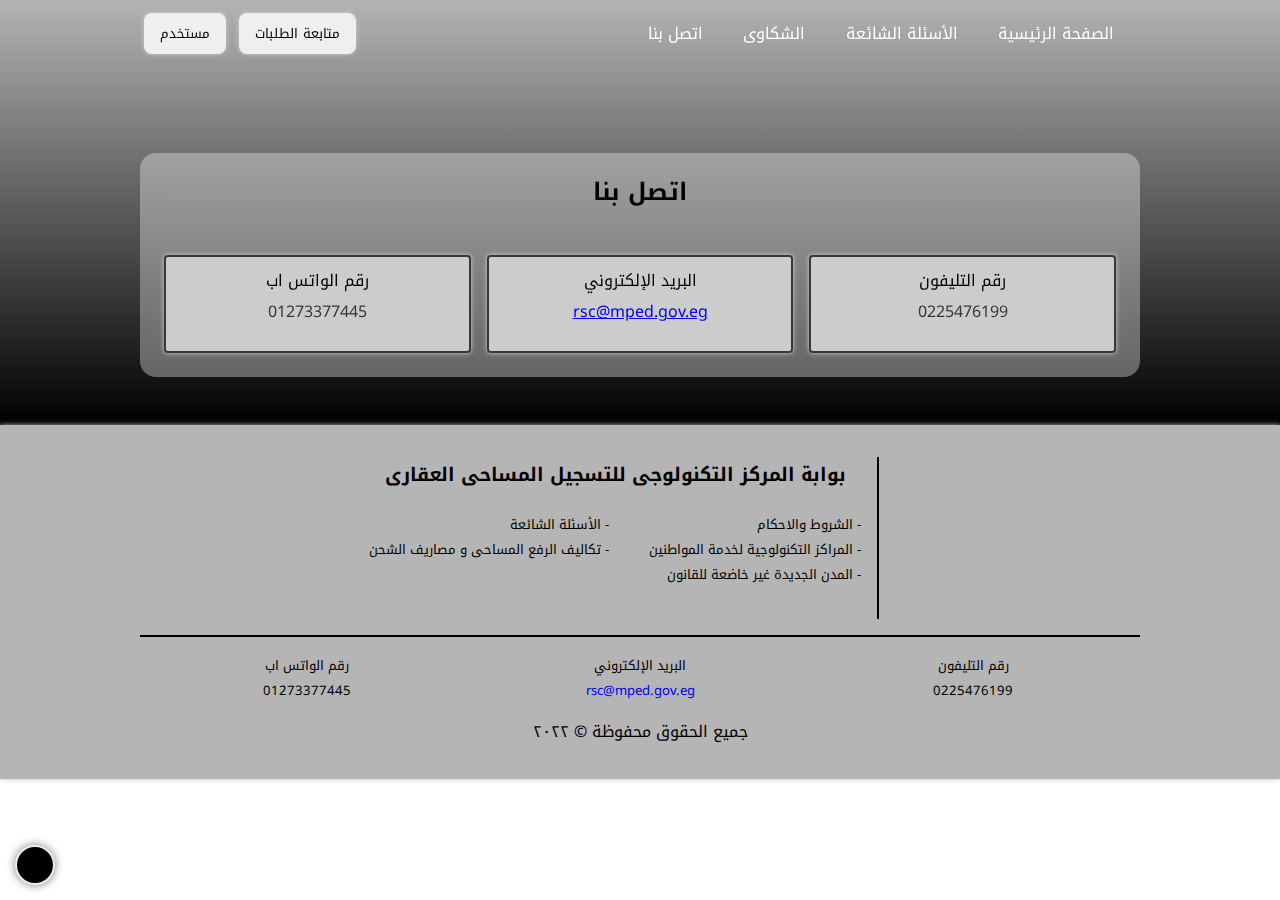
==== src/contactUs.html @ 4a2f579e "Enhancement V1,2" ====
<!DOCTYPE html>
<html lang="en">

<head>
    <meta charset="UTF-8">
    <meta name="viewport" content="width=device-width, initial-scale=1.0">
    <title>اتصل بنا</title>

    <link rel="preconnect" href="https://fonts.googleapis.com">
    <link rel="preconnect" href="https://fonts.gstatic.com" crossorigin>
    <link href="https://fonts.googleapis.com/css2?family=Noto+Kufi+Arabic:wght@100..900&display=swap" rel="stylesheet">

    <!-- start font awesome -->
    <link rel="stylesheet" href="../css/all.min.css">
    <!-- end font awesome -->

    <!-- <link rel="stylesheet" href="../css/main.css"> -->


    <style>
        .arrow-up {
            width: 40px;
            height: 40px;
            background-color: black;
            color: #fff;
            border-radius: 50%;
            position: fixed;
            bottom: 15px;
            left: 15px;
            z-index: 99999;
            border: 2px solid #ececec;
            transition: 0.3s;
            box-shadow: 0 0 10px 0 gray;
        }

        .arrow-up:hover {
            transform: scale(1.1);
        }

        .arrow-up .fa-arrow-up {
            position: relative;
        }

        .arrow-up:hover .fa-arrow-up {
            top: 5px;
            animation-name: up;
            animation-duration: 0.7s;
            animation-iteration-count: infinite;
        }

        @keyframes up {
            100% {
                top: -5px;
            }
        }


        body {
            margin: 0;
        }

        *,
        *::before,
        *::after {
            box-sizing: border-box;
            scroll-behavior: smooth;
            scroll-padding-top: 6.5625rem;
        }

        h1,
        h2,
        h3,
        h4,
        h5,
        h6,
        p {
            margin-top: 0;
        }

        :root {
            font-family: "Noto Kufi Arabic", sans-serif !important;
            --default-padding: 1.5rem;
            direction: rtl;
            --bg-gray1: #777777;
        }

        /*start custom classes */

        .container {
            margin: auto;
            padding: 0rem calc(var(--default-padding) / 2);
        }

        @media(min-width : 640px) {
            .container {
                max-width: 640px;
            }
        }

        @media(min-width : 768px) {
            .container {
                max-width: 768px;
            }
        }

        @media(min-width : 1024px) {
            .container {
                max-width: 1024px;
            }
        }

        @media(min-width : 1280x) {
            .container {
                max-width: 1280px;
            }
        }

        .w-100 {
            width: 100%;
        }

        .w-fit {
            width: fit-content;
        }

        .text-center {
            text-align: center;
        }

        .no-decoration {
            text-decoration: none;
            color: #000;
        }

        .overflow-hidden {
            overflow: hidden;
        }

        .list-unstyled {
            list-style-type: none;
            margin: 0;
            padding: 0;
        }

        .pointer {
            cursor: pointer;
        }

        .specical-heading {
            font-size: 2.5rem;
            margin-bottom: 1rem;
        }

        .row {
            display: flex;
            flex-wrap: wrap;
            margin: calc(-1*var(--default-padding)) calc(var(--default-padding) / -2) 0rem calc(var(--default-padding) / -2);
            justify-content: center;
        }

        .row>* {
            padding: 0 calc(var(--default-padding) / 2);
            margin-top: var(--default-padding);
        }

        .xy-center {
            display: flex;
            justify-content: center;
            align-items: center;
        }

        /* end custom classes */

        body>div {
            background-color: #cccccc52;
        }

        .page-box>section {
            padding: 1rem 0;
        }

        .main-content {
            padding: 3rem 0;
        }

        .page-box {
            border-radius: 1rem;
            background-color: #fff;
            padding: 1rem;
        }

        /* start nav */

        nav {
            width: 100%;
            padding: 0.5rem 0;
            position: fixed;
            top: 0;
            left: 0;
            z-index: 99999;
            transition: 0.3s;
        }

        nav .logo img {
            width: 85px;
        }

        nav .container,
        nav .container .links {
            width: 100%;
            display: flex;
            align-items: center;
            justify-content: space-between;
        }

        nav .container .box {
            width: 100%;
            height: 0;
            position: absolute;
            background-color: #ffffff7d;
            backdrop-filter: blur(10px);
            top: 100%;
            left: 0;
            z-index: 999999;
            border-radius: 0 0 16px 16px;
            transition: 0.3s;
        }

        nav .container .box>div {
            padding: 1rem var(--default-padding);
        }

        nav .container .logo {
            margin-left: 1rem;
        }

        nav .container .links ul {
            margin: 0 auto 1rem;
        }

        nav .container .links ul li a {
            display: inline-block;
            padding: 0.5rem;
            border-radius: 8px;
            transition: 0.3s;
            border: 2px solid transparent;
        }

        nav .container .links ul li a::after {
            content: '\f0eb';
            font-family: 'Font Awesome 6 Free';
            color: gold;
            margin-right: 0.5rem;
            opacity: 0;
            transition: 0.3s;
        }

        nav .container .links ul li:hover a::after,
        nav .container .links ul li a.active::after {
            opacity: 1;
        }

        nav .container .buttons {
            margin: auto;
        }

        nav .container .buttons button {
            border: none;
            padding: 0.5rem 1rem;
            border-radius: 8px;
            box-shadow: 0 0 5px 0 #ccc;
            transition: 0.3s;
            margin: 0 0.25rem;
            font-family: "Noto Kufi Arabic", sans-serif !important;
        }

        nav .container .buttons button:hover {
            background-color: #000;
        }

        nav .container .buttons button:hover a {
            color: #fff;
        }

        #burger-toggler {
            padding: 8px;
            border-radius: 5px;
            cursor: pointer;
            border: none;
            background-color: transparent;
        }

        #burger-toggler div {
            --toggler-width: 1.5625rem;
            /*25px*/
            --toggler-height: var(--toggler-width);
            --toggler-bg: rgba(0, 128, 0, 0);
            --bar-transition: 0.3s;
            --bar-height: 0.125rem;
            /*2px*/
            /* ----------------------------------------------- */
            width: var(--toggler-width);
            height: var(--toggler-height);
            background-color: var(--toggler-bg);
            display: flex;
            flex-direction: column;
            justify-content: center;
            position: relative;
        }


        #burger-toggler div span,
        #burger-toggler.collapsed div span {
            width: 100%;
            border: var(--bar-height) solid rgb(255, 255, 255);
            transition: var(--bar-transition);
            position: absolute;
            border-radius: 10px;
            left: 0;
            box-sizing: border-box;
        }

        #burger-toggler.collapsed div span.bar-middle {
            opacity: 1;
        }

        #burger-toggler div .bar-middle {
            opacity: 0;
        }


        #burger-toggler div .bar-top {
            top: 0;
            transform: translateY(0%) rotate(0deg);
            animation-duration: 0.3s;
            animation-fill-mode: forwards;
        }

        @keyframes bar-top-forward {
            50% {
                top: 50%;
                transform: translateY(-50%);
            }

            100% {
                top: 50%;
                transform: translateY(-50%) rotate(45deg);
            }
        }

        @keyframes bar-top-backward {
            0% {
                top: 50%;
                transform: translateY(-50%) rotate(45deg);
            }

            50% {
                top: 50%;
                transform: translateY(-50%) rotate(0deg);
            }

            100% {
                top: 0%;
                transform: translateY(0%) rotate(0deg);
            }
        }

        #burger-toggler div .bar-bottom {
            bottom: 0;
            transform: translateY(0%) rotate(0deg);
            animation-duration: 0.3s;
            animation-fill-mode: forwards;
        }

        @keyframes bar-bottom-forward {
            50% {
                bottom: 50%;
                transform: translateY(50%);
            }

            100% {
                bottom: 50%;
                transform: translateY(50%) rotate(-45deg);
            }
        }

        @keyframes bar-bottom-backward {
            0% {
                bottom: 50%;
                transform: translateY(50%) rotate(-45deg);
            }

            50% {
                bottom: 50%;
                transform: translateY(50%) rotate(0deg);
            }

            100% {
                bottom: 0%;
                transform: translateY(0%) rotate(0deg);
            }
        }

        nav .dropdown {
            width: 100%;
            background-color: #ffffffef;
            position: absolute;
            top: 100%;
            left: 0;
            text-align: right;
            padding: 1rem;
            display: none;
            flex-wrap: wrap;
            border-radius: 0 0 16px 16px;
            opacity: 0;
            pointer-events: none;
            border: 2px solid var(--bg-gray1);
            transition: 0.5s;
        }

        nav li:hover .dropdown {
            opacity: 1;
            pointer-events: all;
        }

        nav .dropdown p {
            flex-basis: 50%;
            padding: 0.5rem;
            margin: 0;
            font-weight: 600;
            color: #383838;
        }

        @media(min-width : 1024px) {

            nav .container .box>div,
            nav .container .links ul {
                display: flex;
                justify-content: center;
                align-items: center;
            }

            nav .container .box {
                height: fit-content !important;
                position: relative;
                background-color: transparent;
                backdrop-filter: blur(0px);
                border-radius: 0;
                padding: 0;
                overflow: visible;
            }

            nav .container .box>div {
                padding: 0;
            }

            nav .container .links ul {
                margin: 0;
            }

            nav .container .links ul li a {
                color: #fff;
            }

            nav .container .buttons {
                margin: 0 auto 0 0;
            }

            #burger-toggler {
                display: none;
            }

            nav .dropdown {
                display: flex;
            }
        }

        /* end nav */

        /* start footer */

        footer {
            background-color: #b5b5b5;
            padding: 1rem 0;
            box-shadow: 0 0 5px 0 rgb(188, 188, 188);
        }

        footer .logo img {
            width: 100px;
        }

        footer a {
            text-decoration: none;
        }

        footer ul {
            display: grid;
            grid-template-columns: repeat(1, 1fr);
            column-gap: 40px;
            text-align: right;
            justify-content: center;
            justify-items: center;
            margin-bottom: 2rem !important;
            font-size: 0.82rem;
        }

        footer .contact-us {
            font-size: 0.82rem;
            display: grid;
            grid-template-columns: repeat(1, 1fr);
        }

        @media(min-width : 400px) {
            footer .contact-us {
                grid-template-columns: repeat(3, 1fr);
            }

        }

        @media(min-width : 768px) {
            footer ul {
                grid-template-columns: repeat(2, auto);
                justify-items: right;

            }
        }

        footer ul li a {
            display: inline-block;
            transition: 0.3s;
            right: 0;
            position: relative;
        }

        footer ul li:hover a {
            right: 5px;
            color: #fff;
        }


        @media(min-width : 768px) {
            footer .container>div:nth-child(1) {
                display: flex;
                border-bottom: 2px solid #000;
                padding: 1rem;
                justify-content: center;
            }

            footer .container>div:nth-child(1) .logo {
                padding-left: 2rem;
                border-left: 2px solid #000;
            }

            footer .container>div:nth-child(1)>div:nth-child(2) {
                padding-right: 1rem;
            }

            footer .container>div:nth-child(2) {
                padding-top: 1rem;
            }
        }

        /* end footer */

        .list-cards {
            display: flex;
            flex-wrap: wrap;
            justify-content: center;
            margin-top: 2rem;
        }

        .list-cards li .inner {
            height: 100%;
            border: 2px solid #fff;
            border-radius: 1rem;
            padding: 0.5rem;
            display: flex;
            flex-direction: column;
            transition: 0.3s;
        }

        .list-cards li {
            flex-basis: 50%;
            padding: 0.5rem;
        }

        .FAQs main,
        .contactUs main {
            padding-top: 6.5625rem;
            background-image: linear-gradient(#00000040, #000),
                url('../assets/re1_temp.jpg');
            background-size: cover;
        }

        .FAQs .page-box,
        .contactUs .page-box {
            background-color: #ffffff57;
            backdrop-filter: blur(10px);
        }

        .system-seven .list-cards li {
            flex-basis: 100%;
        }

        @media(min-width : 768px) {
            .system-seven .list-cards li {
                flex-basis: calc(100% / 3);
            }
        }

        .system-seven .list-cards li .inner {
            border-color: #383838;
            background-color: #CCCCCC;
            box-shadow: 0 0 5px 0 #ccc;
            border-radius: 4px;
        }

        .system-seven .list-cards li span:nth-of-type(1) {
            font-size: 2rem;
        }

        .system-seven .list-cards li p {
            color: #383838;
        }
    </style>

</head>

<body>


    <div class="contactUs">
        <nav>
            <div class="container">
                <div class="links">
                    <div class="logo">
                        <a href="https://rsc.mped.gov.eg/">
                            <img src="../assets/logo.png" alt="">
                        </a>
                    </div>
                    <div class="box overflow-hidden">
                        <div>
                            <ul class="list-unstyled w-fit text-center">
                                <li>
                                    <a href="../index.html" class="no-decoration">الصفحة الرئيسية</a>
                                </li>
                                <li>
                                    <a href="../src/FAQs.html" class="no-decoration">الأسئلة الشائعة</a>
                                    <div class="dropdown">
                                        <p>- ما هي المستندات المطلوبة لتقديم طلب رفع مساحي؟</p>
                                        <p>- كيف أحدد مساحة العقار التي يتم كتابتها أثناء تقديم الطلب؟</p>
                                        <p>- هل يمكن التقدم بطلب رفع مساحي لأكثر من عقار في نفس الطلب؟</p>
                                        <p>- هل يلزم تقديم الطلبات بصفة شخصية؟</p>
                                        <p>- هل المراكز التكنولوجيا بالمحافظة المكان الوحيد لتقديم الطلبات؟</p>
                                        <p>- كيف يتم دفع رسوم الرفع المساحي؟</p>
                                        <p>- هل يمكن استرداد المبلغ المدفوع في حال إتمام عملية الدفع؟</p>
                                        <p>- هل يمكن اختيار المكتب الهندسي للرفع المساحي للعقار؟</p>
                                        <p>- هل يمكن تغيير موعد الرفع المساحي؟</p>
                                    </div>
                                </li>
                                <li>
                                    <a href="" class="no-decoration">الشكاوى</a>
                                </li>
                                <li>
                                    <a href="" class="no-decoration">اتصل بنا</a>
                                </li>
                            </ul>
                            <div class="buttons w-fit">
                                <button>
                                    <a href="" class="no-decoration">
                                        <span>
                                            <i class="fa-solid fa-clipboard"></i>
                                        </span>
                                        متابعة الطلبات
                                    </a>
                                </button>
                                <button>
                                    <a href="" class="no-decoration">
                                        <span>
                                            <i class="fa-solid fa-user"></i>
                                        </span>
                                        مستخدم
                                    </a>
                                </button>
                            </div>
                        </div>
                    </div>
                </div>
                <button id="burger-toggler" class="navbar-toggler collapsed">
                    <div id="burger-bar">
                        <span class="bar-top "></span>
                        <span class="bar-middle "></span>
                        <span class="bar-bottom "></span>
                    </div>
                </button>
            </div>
        </nav>
        <main>
            <div class="container">
                <div class="main-content">
                    <div class="page-box">
                        <h2 class="text-center">اتصل بنا</h2>
                        <div class="system-seven">
                            <ul class="list-cards list-unstyled">
                                <li>
                                    <div class="inner text-center">
                                        <span>
                                            <i class="fa-solid fa-phone fa-shake"></i>
                                        </span>
                                        <span>رقم التليفون</span>
                                        <p>0225476199</p>
                                    </div>
                                </li>
                                <li>
                                    <div class="inner text-center">
                                        <span>
                                            <i class="fa-solid fa-envelope"></i>
                                        </span>
                                        <span>
                                            البريد الإلكتروني
                                        </span>
                                        <p>
                                            <a href="mailto:rsc@mped.gov.eg">rsc@mped.gov.eg</a>
                                        </p>
                                    </div>
                                </li>
                                <li>
                                    <div class="inner text-center">
                                        <span>
                                            <i class="fa-brands fa-whatsapp"></i>
                                        </span>
                                        <span>
                                            رقم الواتس اب
                                        </span>
                                        <p>01273377445</p>
                                    </div>
                                </li>
                            </ul>
                        </div>
                    </div>
                </div>
            </div>
        </main>
        <footer>
            <div class="container text-center">
                <div>
                    <div class="logo">
                        <img src="../assets/logo.png" alt="">
                    </div>
                    <div>
                        <h3>بوابة المركز التكنولوجى للتسجيل المساحى العقارى</h3>
                        <ul class="list-unstyled">
                            <li class="w-fit">
                                -
                                <a href="terms&conditions.html" class="no-decoration" target="_blank">
                                    الشروط والاحكام
                                </a>
                            </li>
                            <li class="w-fit">
                                -
                                <a href="FAQs.html" class="no-decoration" target="_blank">
                                    الأسئلة الشائعة
                                </a>
                            </li>
                            <li class="w-fit">
                                -
                                <a href="newtable.html" class="no-decoration" target="_blank">
                                    المراكز التكنولوجية لخدمة المواطنين
                                </a>
                            </li>
                            <li class="w-fit">
                                -
                                <a href="prices.html" class="no-decoration" target="_blank">
                                    تكاليف الرفع المساحى و مصاريف الشحن
                                </a>
                            </li>
                            <li class="w-fit">
                                -
                                <a href="Table.html" class="no-decoration" target="_blank">
                                    المدن الجديدة غير خاضعة للقانون
                                </a>
                            </li>
                        </ul>
                    </div>
                </div>
                <div>
                    <div class="contact-us">
                        <div class="inner text-center">
                            <span>
                                <i class="fa-solid fa-phone fa-shake"></i>
                            </span>
                            <span>رقم التليفون</span>
                            <p>0225476199</p>
                        </div>
                        <div class="inner text-center">
                            <span>
                                <i class="fa-solid fa-envelope"></i>
                            </span>
                            <span>
                                البريد الإلكتروني
                            </span>
                            <p>
                                <a href="mailto:rsc@mped.gov.eg">rsc@mped.gov.eg</a>
                            </p>
                        </div>
                        <div class="inner text-center">
                            <span>
                                <i class="fa-brands fa-whatsapp"></i>
                            </span>
                            <span>
                                رقم الواتس اب
                            </span>
                            <p>01273377445</p>
                        </div>
                    </div>
                    <p class="text-center">جميع الحقوق محفوظة © ٢٠٢٢</p>
                </div>



            </div>
        </footer>
    </div>
    <span class="arrow-up xy-center pointer">
        <i class="fa-solid fa-arrow-up"></i>
    </span>


    <script>
        // handle nav bar

        const burgerBar = document.getElementById('burger-bar');
        const burgerToggler = document.getElementById('burger-toggler');
        const nav = document.querySelector('nav');
        const navBox = document.querySelector('nav .container .box');
        const navLinks = document.querySelectorAll('nav .container .links ul li a');

        burgerToggler.onclick = function () {
            if (!this.classList.contains('collapsed')) {
                burgerBar.children[0].style.setProperty('animation-name', 'bar-top-backward');
                burgerBar.children[2].style.setProperty('animation-name', 'bar-bottom-backward');
                navBox.style.setProperty('height', '0');
                this.classList.add('collapsed');
            }
            else {
                burgerBar.children[0].style.setProperty('animation-name', 'bar-top-forward');
                burgerBar.children[2].style.setProperty('animation-name', 'bar-bottom-forward');
                navBox.style.setProperty('height', `${navBox.scrollHeight}px`);
                this.classList.remove('collapsed');
            }
        }

        window.addEventListener('scroll', function () {
            if (this.scrollY) {
                nav.style.setProperty('background-color', '#fff');
                for (let i = 0; i < burgerBar.children.length; i++) {
                    burgerBar.children[i].style.setProperty('border-color', '#000')
                }
                for (let i = 0; i < navLinks.length; i++) {
                    navLinks[i].style.setProperty('color', '#000');
                }
            }
            else {
                nav.style.setProperty('background-color', 'transparent');
                for (let i = 0; i < burgerBar.children.length; i++) {
                    burgerBar.children[i].style.setProperty('border-color', '#fff')
                }
                for (let i = 0; i < navLinks.length; i++) {
                    navLinks[i].style.setProperty('color', '#fff');
                }
            }
        });

        window.addEventListener('resize', function () {
            if (!burgerToggler.classList.contains('collapsed') && this.innerWidth >= 640) {
                burgerToggler.click();
            }
        });


        //--------------------------------------------------------------------------------------------------------
        // handle arrow up

        const arrow = document.querySelector('.arrow-up');

        arrow?.addEventListener('click', function () {
            window.scrollTo(0, 0);
        })


        //--------------------------------------------------------------------------------------------------------------

    </script>

    <!-- <script src="../js/main.js"></script> -->

</body>

</html>
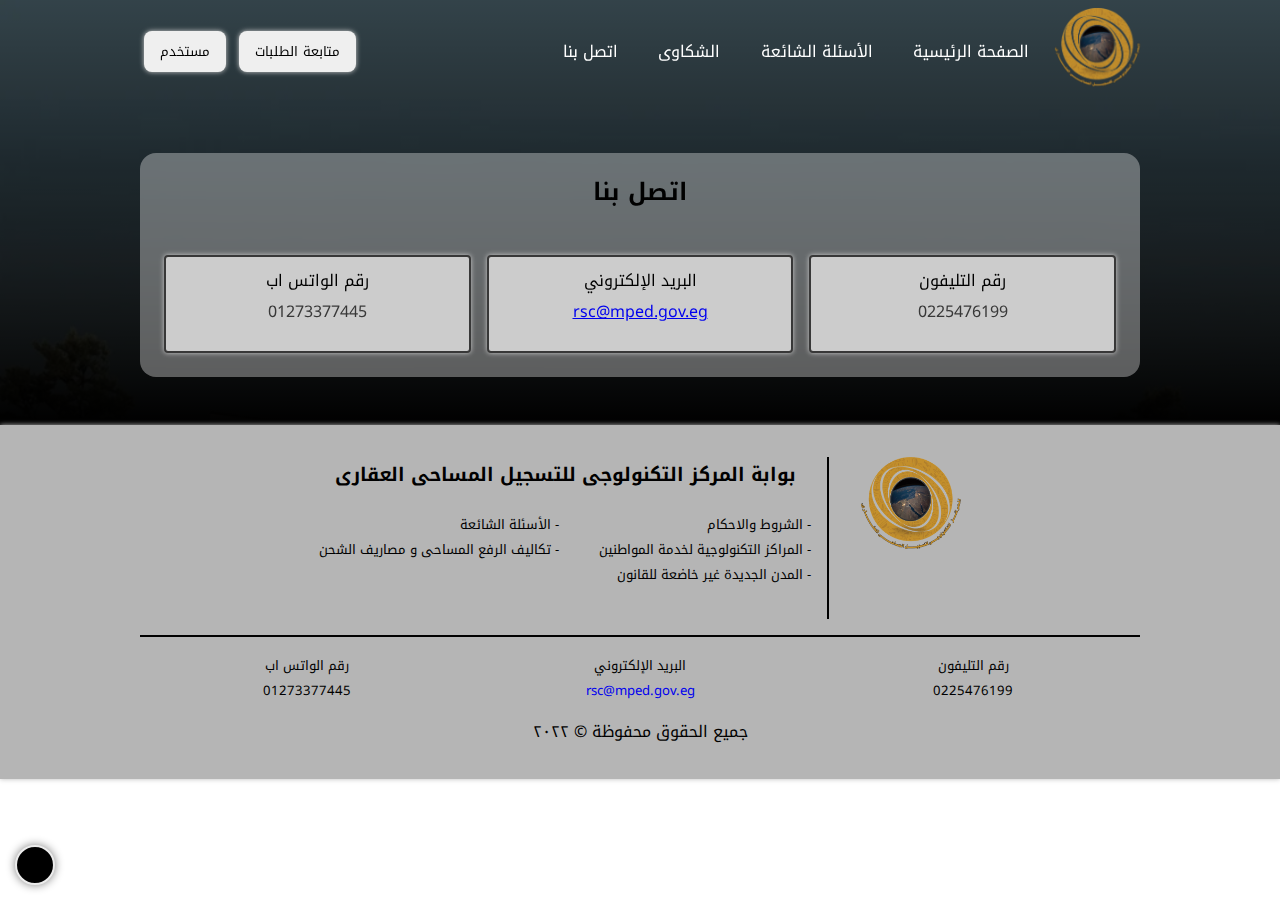
==== commit 10e2f42a: "Enhancement V2, extract the internal styles to external.css files" ====
--- a/src/contactUs.html
+++ b/src/contactUs.html
@@ -6,623 +6,20 @@
     <meta name="viewport" content="width=device-width, initial-scale=1.0">
     <title>اتصل بنا</title>
 
+    <!-- start google fonts -->
     <link rel="preconnect" href="https://fonts.googleapis.com">
     <link rel="preconnect" href="https://fonts.gstatic.com" crossorigin>
     <link href="https://fonts.googleapis.com/css2?family=Noto+Kufi+Arabic:wght@100..900&display=swap" rel="stylesheet">
+    <!-- end google fonts -->
 
     <!-- start font awesome -->
     <link rel="stylesheet" href="../css/all.min.css">
     <!-- end font awesome -->
 
-    <!-- <link rel="stylesheet" href="../css/main.css"> -->
-
-
-    <style>
-        .arrow-up {
-            width: 40px;
-            height: 40px;
-            background-color: black;
-            color: #fff;
-            border-radius: 50%;
-            position: fixed;
-            bottom: 15px;
-            left: 15px;
-            z-index: 99999;
-            border: 2px solid #ececec;
-            transition: 0.3s;
-            box-shadow: 0 0 10px 0 gray;
-        }
-
-        .arrow-up:hover {
-            transform: scale(1.1);
-        }
-
-        .arrow-up .fa-arrow-up {
-            position: relative;
-        }
-
-        .arrow-up:hover .fa-arrow-up {
-            top: 5px;
-            animation-name: up;
-            animation-duration: 0.7s;
-            animation-iteration-count: infinite;
-        }
-
-        @keyframes up {
-            100% {
-                top: -5px;
-            }
-        }
-
-
-        body {
-            margin: 0;
-        }
-
-        *,
-        *::before,
-        *::after {
-            box-sizing: border-box;
-            scroll-behavior: smooth;
-            scroll-padding-top: 6.5625rem;
-        }
-
-        h1,
-        h2,
-        h3,
-        h4,
-        h5,
-        h6,
-        p {
-            margin-top: 0;
-        }
-
-        :root {
-            font-family: "Noto Kufi Arabic", sans-serif !important;
-            --default-padding: 1.5rem;
-            direction: rtl;
-            --bg-gray1: #777777;
-        }
-
-        /*start custom classes */
-
-        .container {
-            margin: auto;
-            padding: 0rem calc(var(--default-padding) / 2);
-        }
-
-        @media(min-width : 640px) {
-            .container {
-                max-width: 640px;
-            }
-        }
-
-        @media(min-width : 768px) {
-            .container {
-                max-width: 768px;
-            }
-        }
-
-        @media(min-width : 1024px) {
-            .container {
-                max-width: 1024px;
-            }
-        }
-
-        @media(min-width : 1280x) {
-            .container {
-                max-width: 1280px;
-            }
-        }
-
-        .w-100 {
-            width: 100%;
-        }
-
-        .w-fit {
-            width: fit-content;
-        }
-
-        .text-center {
-            text-align: center;
-        }
-
-        .no-decoration {
-            text-decoration: none;
-            color: #000;
-        }
-
-        .overflow-hidden {
-            overflow: hidden;
-        }
-
-        .list-unstyled {
-            list-style-type: none;
-            margin: 0;
-            padding: 0;
-        }
-
-        .pointer {
-            cursor: pointer;
-        }
-
-        .specical-heading {
-            font-size: 2.5rem;
-            margin-bottom: 1rem;
-        }
-
-        .row {
-            display: flex;
-            flex-wrap: wrap;
-            margin: calc(-1*var(--default-padding)) calc(var(--default-padding) / -2) 0rem calc(var(--default-padding) / -2);
-            justify-content: center;
-        }
-
-        .row>* {
-            padding: 0 calc(var(--default-padding) / 2);
-            margin-top: var(--default-padding);
-        }
-
-        .xy-center {
-            display: flex;
-            justify-content: center;
-            align-items: center;
-        }
-
-        /* end custom classes */
-
-        body>div {
-            background-color: #cccccc52;
-        }
-
-        .page-box>section {
-            padding: 1rem 0;
-        }
-
-        .main-content {
-            padding: 3rem 0;
-        }
-
-        .page-box {
-            border-radius: 1rem;
-            background-color: #fff;
-            padding: 1rem;
-        }
-
-        /* start nav */
-
-        nav {
-            width: 100%;
-            padding: 0.5rem 0;
-            position: fixed;
-            top: 0;
-            left: 0;
-            z-index: 99999;
-            transition: 0.3s;
-        }
-
-        nav .logo img {
-            width: 85px;
-        }
-
-        nav .container,
-        nav .container .links {
-            width: 100%;
-            display: flex;
-            align-items: center;
-            justify-content: space-between;
-        }
-
-        nav .container .box {
-            width: 100%;
-            height: 0;
-            position: absolute;
-            background-color: #ffffff7d;
-            backdrop-filter: blur(10px);
-            top: 100%;
-            left: 0;
-            z-index: 999999;
-            border-radius: 0 0 16px 16px;
-            transition: 0.3s;
-        }
-
-        nav .container .box>div {
-            padding: 1rem var(--default-padding);
-        }
-
-        nav .container .logo {
-            margin-left: 1rem;
-        }
-
-        nav .container .links ul {
-            margin: 0 auto 1rem;
-        }
-
-        nav .container .links ul li a {
-            display: inline-block;
-            padding: 0.5rem;
-            border-radius: 8px;
-            transition: 0.3s;
-            border: 2px solid transparent;
-        }
-
-        nav .container .links ul li a::after {
-            content: '\f0eb';
-            font-family: 'Font Awesome 6 Free';
-            color: gold;
-            margin-right: 0.5rem;
-            opacity: 0;
-            transition: 0.3s;
-        }
-
-        nav .container .links ul li:hover a::after,
-        nav .container .links ul li a.active::after {
-            opacity: 1;
-        }
-
-        nav .container .buttons {
-            margin: auto;
-        }
-
-        nav .container .buttons button {
-            border: none;
-            padding: 0.5rem 1rem;
-            border-radius: 8px;
-            box-shadow: 0 0 5px 0 #ccc;
-            transition: 0.3s;
-            margin: 0 0.25rem;
-            font-family: "Noto Kufi Arabic", sans-serif !important;
-        }
-
-        nav .container .buttons button:hover {
-            background-color: #000;
-        }
-
-        nav .container .buttons button:hover a {
-            color: #fff;
-        }
-
-        #burger-toggler {
-            padding: 8px;
-            border-radius: 5px;
-            cursor: pointer;
-            border: none;
-            background-color: transparent;
-        }
-
-        #burger-toggler div {
-            --toggler-width: 1.5625rem;
-            /*25px*/
-            --toggler-height: var(--toggler-width);
-            --toggler-bg: rgba(0, 128, 0, 0);
-            --bar-transition: 0.3s;
-            --bar-height: 0.125rem;
-            /*2px*/
-            /* ----------------------------------------------- */
-            width: var(--toggler-width);
-            height: var(--toggler-height);
-            background-color: var(--toggler-bg);
-            display: flex;
-            flex-direction: column;
-            justify-content: center;
-            position: relative;
-        }
-
-
-        #burger-toggler div span,
-        #burger-toggler.collapsed div span {
-            width: 100%;
-            border: var(--bar-height) solid rgb(255, 255, 255);
-            transition: var(--bar-transition);
-            position: absolute;
-            border-radius: 10px;
-            left: 0;
-            box-sizing: border-box;
-        }
-
-        #burger-toggler.collapsed div span.bar-middle {
-            opacity: 1;
-        }
-
-        #burger-toggler div .bar-middle {
-            opacity: 0;
-        }
-
-
-        #burger-toggler div .bar-top {
-            top: 0;
-            transform: translateY(0%) rotate(0deg);
-            animation-duration: 0.3s;
-            animation-fill-mode: forwards;
-        }
-
-        @keyframes bar-top-forward {
-            50% {
-                top: 50%;
-                transform: translateY(-50%);
-            }
-
-            100% {
-                top: 50%;
-                transform: translateY(-50%) rotate(45deg);
-            }
-        }
-
-        @keyframes bar-top-backward {
-            0% {
-                top: 50%;
-                transform: translateY(-50%) rotate(45deg);
-            }
-
-            50% {
-                top: 50%;
-                transform: translateY(-50%) rotate(0deg);
-            }
-
-            100% {
-                top: 0%;
-                transform: translateY(0%) rotate(0deg);
-            }
-        }
-
-        #burger-toggler div .bar-bottom {
-            bottom: 0;
-            transform: translateY(0%) rotate(0deg);
-            animation-duration: 0.3s;
-            animation-fill-mode: forwards;
-        }
-
-        @keyframes bar-bottom-forward {
-            50% {
-                bottom: 50%;
-                transform: translateY(50%);
-            }
-
-            100% {
-                bottom: 50%;
-                transform: translateY(50%) rotate(-45deg);
-            }
-        }
-
-        @keyframes bar-bottom-backward {
-            0% {
-                bottom: 50%;
-                transform: translateY(50%) rotate(-45deg);
-            }
-
-            50% {
-                bottom: 50%;
-                transform: translateY(50%) rotate(0deg);
-            }
-
-            100% {
-                bottom: 0%;
-                transform: translateY(0%) rotate(0deg);
-            }
-        }
-
-        nav .dropdown {
-            width: 100%;
-            background-color: #ffffffef;
-            position: absolute;
-            top: 100%;
-            left: 0;
-            text-align: right;
-            padding: 1rem;
-            display: none;
-            flex-wrap: wrap;
-            border-radius: 0 0 16px 16px;
-            opacity: 0;
-            pointer-events: none;
-            border: 2px solid var(--bg-gray1);
-            transition: 0.5s;
-        }
-
-        nav li:hover .dropdown {
-            opacity: 1;
-            pointer-events: all;
-        }
-
-        nav .dropdown p {
-            flex-basis: 50%;
-            padding: 0.5rem;
-            margin: 0;
-            font-weight: 600;
-            color: #383838;
-        }
-
-        @media(min-width : 1024px) {
-
-            nav .container .box>div,
-            nav .container .links ul {
-                display: flex;
-                justify-content: center;
-                align-items: center;
-            }
-
-            nav .container .box {
-                height: fit-content !important;
-                position: relative;
-                background-color: transparent;
-                backdrop-filter: blur(0px);
-                border-radius: 0;
-                padding: 0;
-                overflow: visible;
-            }
-
-            nav .container .box>div {
-                padding: 0;
-            }
-
-            nav .container .links ul {
-                margin: 0;
-            }
-
-            nav .container .links ul li a {
-                color: #fff;
-            }
-
-            nav .container .buttons {
-                margin: 0 auto 0 0;
-            }
-
-            #burger-toggler {
-                display: none;
-            }
-
-            nav .dropdown {
-                display: flex;
-            }
-        }
-
-        /* end nav */
-
-        /* start footer */
-
-        footer {
-            background-color: #b5b5b5;
-            padding: 1rem 0;
-            box-shadow: 0 0 5px 0 rgb(188, 188, 188);
-        }
-
-        footer .logo img {
-            width: 100px;
-        }
-
-        footer a {
-            text-decoration: none;
-        }
-
-        footer ul {
-            display: grid;
-            grid-template-columns: repeat(1, 1fr);
-            column-gap: 40px;
-            text-align: right;
-            justify-content: center;
-            justify-items: center;
-            margin-bottom: 2rem !important;
-            font-size: 0.82rem;
-        }
-
-        footer .contact-us {
-            font-size: 0.82rem;
-            display: grid;
-            grid-template-columns: repeat(1, 1fr);
-        }
-
-        @media(min-width : 400px) {
-            footer .contact-us {
-                grid-template-columns: repeat(3, 1fr);
-            }
-
-        }
-
-        @media(min-width : 768px) {
-            footer ul {
-                grid-template-columns: repeat(2, auto);
-                justify-items: right;
-
-            }
-        }
-
-        footer ul li a {
-            display: inline-block;
-            transition: 0.3s;
-            right: 0;
-            position: relative;
-        }
-
-        footer ul li:hover a {
-            right: 5px;
-            color: #fff;
-        }
-
-
-        @media(min-width : 768px) {
-            footer .container>div:nth-child(1) {
-                display: flex;
-                border-bottom: 2px solid #000;
-                padding: 1rem;
-                justify-content: center;
-            }
-
-            footer .container>div:nth-child(1) .logo {
-                padding-left: 2rem;
-                border-left: 2px solid #000;
-            }
-
-            footer .container>div:nth-child(1)>div:nth-child(2) {
-                padding-right: 1rem;
-            }
-
-            footer .container>div:nth-child(2) {
-                padding-top: 1rem;
-            }
-        }
-
-        /* end footer */
-
-        .list-cards {
-            display: flex;
-            flex-wrap: wrap;
-            justify-content: center;
-            margin-top: 2rem;
-        }
-
-        .list-cards li .inner {
-            height: 100%;
-            border: 2px solid #fff;
-            border-radius: 1rem;
-            padding: 0.5rem;
-            display: flex;
-            flex-direction: column;
-            transition: 0.3s;
-        }
-
-        .list-cards li {
-            flex-basis: 50%;
-            padding: 0.5rem;
-        }
-
-        .FAQs main,
-        .contactUs main {
-            padding-top: 6.5625rem;
-            background-image: linear-gradient(#00000040, #000),
-                url('../assets/re1_temp.jpg');
-            background-size: cover;
-        }
-
-        .FAQs .page-box,
-        .contactUs .page-box {
-            background-color: #ffffff57;
-            backdrop-filter: blur(10px);
-        }
-
-        .system-seven .list-cards li {
-            flex-basis: 100%;
-        }
-
-        @media(min-width : 768px) {
-            .system-seven .list-cards li {
-                flex-basis: calc(100% / 3);
-            }
-        }
-
-        .system-seven .list-cards li .inner {
-            border-color: #383838;
-            background-color: #CCCCCC;
-            box-shadow: 0 0 5px 0 #ccc;
-            border-radius: 4px;
-        }
-
-        .system-seven .list-cards li span:nth-of-type(1) {
-            font-size: 2rem;
-        }
-
-        .system-seven .list-cards li p {
-            color: #383838;
-        }
-    </style>
+    <link rel="stylesheet" href="../css/main.css">
+    <link rel="stylesheet" href="../css/nav.css">
+    <link rel="stylesheet" href="../css/footer.css">
+    <link rel="stylesheet" href="../css/contactUs.css">
 
 </head>
 
@@ -630,80 +27,15 @@
 
 
     <div class="contactUs">
-        <nav>
-            <div class="container">
-                <div class="links">
-                    <div class="logo">
-                        <a href="https://rsc.mped.gov.eg/">
-                            <img src="../assets/logo.png" alt="">
-                        </a>
-                    </div>
-                    <div class="box overflow-hidden">
-                        <div>
-                            <ul class="list-unstyled w-fit text-center">
-                                <li>
-                                    <a href="../index.html" class="no-decoration">الصفحة الرئيسية</a>
-                                </li>
-                                <li>
-                                    <a href="../src/FAQs.html" class="no-decoration">الأسئلة الشائعة</a>
-                                    <div class="dropdown">
-                                        <p>- ما هي المستندات المطلوبة لتقديم طلب رفع مساحي؟</p>
-                                        <p>- كيف أحدد مساحة العقار التي يتم كتابتها أثناء تقديم الطلب؟</p>
-                                        <p>- هل يمكن التقدم بطلب رفع مساحي لأكثر من عقار في نفس الطلب؟</p>
-                                        <p>- هل يلزم تقديم الطلبات بصفة شخصية؟</p>
-                                        <p>- هل المراكز التكنولوجيا بالمحافظة المكان الوحيد لتقديم الطلبات؟</p>
-                                        <p>- كيف يتم دفع رسوم الرفع المساحي؟</p>
-                                        <p>- هل يمكن استرداد المبلغ المدفوع في حال إتمام عملية الدفع؟</p>
-                                        <p>- هل يمكن اختيار المكتب الهندسي للرفع المساحي للعقار؟</p>
-                                        <p>- هل يمكن تغيير موعد الرفع المساحي؟</p>
-                                    </div>
-                                </li>
-                                <li>
-                                    <a href="" class="no-decoration">الشكاوى</a>
-                                </li>
-                                <li>
-                                    <a href="" class="no-decoration">اتصل بنا</a>
-                                </li>
-                            </ul>
-                            <div class="buttons w-fit">
-                                <button>
-                                    <a href="" class="no-decoration">
-                                        <span>
-                                            <i class="fa-solid fa-clipboard"></i>
-                                        </span>
-                                        متابعة الطلبات
-                                    </a>
-                                </button>
-                                <button>
-                                    <a href="" class="no-decoration">
-                                        <span>
-                                            <i class="fa-solid fa-user"></i>
-                                        </span>
-                                        مستخدم
-                                    </a>
-                                </button>
-                            </div>
-                        </div>
-                    </div>
-                </div>
-                <button id="burger-toggler" class="navbar-toggler collapsed">
-                    <div id="burger-bar">
-                        <span class="bar-top "></span>
-                        <span class="bar-middle "></span>
-                        <span class="bar-bottom "></span>
-                    </div>
-                </button>
-            </div>
-        </nav>
         <main>
-            <div class="container">
+            <div class="custom-container">
                 <div class="main-content">
                     <div class="page-box">
-                        <h2 class="text-center">اتصل بنا</h2>
+                        <h2 class="custom-text-center">اتصل بنا</h2>
                         <div class="system-seven">
-                            <ul class="list-cards list-unstyled">
+                            <ul class="list-cards custom-list-unstyled">
                                 <li>
-                                    <div class="inner text-center">
+                                    <div class="inner custom-text-center">
                                         <span>
                                             <i class="fa-solid fa-phone fa-shake"></i>
                                         </span>
@@ -712,7 +44,7 @@
                                     </div>
                                 </li>
                                 <li>
-                                    <div class="inner text-center">
+                                    <div class="inner custom-text-center">
                                         <span>
                                             <i class="fa-solid fa-envelope"></i>
                                         </span>
@@ -725,7 +57,7 @@
                                     </div>
                                 </li>
                                 <li>
-                                    <div class="inner text-center">
+                                    <div class="inner custom-text-center">
                                         <span>
                                             <i class="fa-brands fa-whatsapp"></i>
                                         </span>
@@ -741,158 +73,10 @@
                 </div>
             </div>
         </main>
-        <footer>
-            <div class="container text-center">
-                <div>
-                    <div class="logo">
-                        <img src="../assets/logo.png" alt="">
-                    </div>
-                    <div>
-                        <h3>بوابة المركز التكنولوجى للتسجيل المساحى العقارى</h3>
-                        <ul class="list-unstyled">
-                            <li class="w-fit">
-                                -
-                                <a href="terms&conditions.html" class="no-decoration" target="_blank">
-                                    الشروط والاحكام
-                                </a>
-                            </li>
-                            <li class="w-fit">
-                                -
-                                <a href="FAQs.html" class="no-decoration" target="_blank">
-                                    الأسئلة الشائعة
-                                </a>
-                            </li>
-                            <li class="w-fit">
-                                -
-                                <a href="newtable.html" class="no-decoration" target="_blank">
-                                    المراكز التكنولوجية لخدمة المواطنين
-                                </a>
-                            </li>
-                            <li class="w-fit">
-                                -
-                                <a href="prices.html" class="no-decoration" target="_blank">
-                                    تكاليف الرفع المساحى و مصاريف الشحن
-                                </a>
-                            </li>
-                            <li class="w-fit">
-                                -
-                                <a href="Table.html" class="no-decoration" target="_blank">
-                                    المدن الجديدة غير خاضعة للقانون
-                                </a>
-                            </li>
-                        </ul>
-                    </div>
-                </div>
-                <div>
-                    <div class="contact-us">
-                        <div class="inner text-center">
-                            <span>
-                                <i class="fa-solid fa-phone fa-shake"></i>
-                            </span>
-                            <span>رقم التليفون</span>
-                            <p>0225476199</p>
-                        </div>
-                        <div class="inner text-center">
-                            <span>
-                                <i class="fa-solid fa-envelope"></i>
-                            </span>
-                            <span>
-                                البريد الإلكتروني
-                            </span>
-                            <p>
-                                <a href="mailto:rsc@mped.gov.eg">rsc@mped.gov.eg</a>
-                            </p>
-                        </div>
-                        <div class="inner text-center">
-                            <span>
-                                <i class="fa-brands fa-whatsapp"></i>
-                            </span>
-                            <span>
-                                رقم الواتس اب
-                            </span>
-                            <p>01273377445</p>
-                        </div>
-                    </div>
-                    <p class="text-center">جميع الحقوق محفوظة © ٢٠٢٢</p>
-                </div>
+    </div>
 
 
-
-            </div>
-        </footer>
-    </div>
-    <span class="arrow-up xy-center pointer">
-        <i class="fa-solid fa-arrow-up"></i>
-    </span>
-
-
-    <script>
-        // handle nav bar
-
-        const burgerBar = document.getElementById('burger-bar');
-        const burgerToggler = document.getElementById('burger-toggler');
-        const nav = document.querySelector('nav');
-        const navBox = document.querySelector('nav .container .box');
-        const navLinks = document.querySelectorAll('nav .container .links ul li a');
-
-        burgerToggler.onclick = function () {
-            if (!this.classList.contains('collapsed')) {
-                burgerBar.children[0].style.setProperty('animation-name', 'bar-top-backward');
-                burgerBar.children[2].style.setProperty('animation-name', 'bar-bottom-backward');
-                navBox.style.setProperty('height', '0');
-                this.classList.add('collapsed');
-            }
-            else {
-                burgerBar.children[0].style.setProperty('animation-name', 'bar-top-forward');
-                burgerBar.children[2].style.setProperty('animation-name', 'bar-bottom-forward');
-                navBox.style.setProperty('height', `${navBox.scrollHeight}px`);
-                this.classList.remove('collapsed');
-            }
-        }
-
-        window.addEventListener('scroll', function () {
-            if (this.scrollY) {
-                nav.style.setProperty('background-color', '#fff');
-                for (let i = 0; i < burgerBar.children.length; i++) {
-                    burgerBar.children[i].style.setProperty('border-color', '#000')
-                }
-                for (let i = 0; i < navLinks.length; i++) {
-                    navLinks[i].style.setProperty('color', '#000');
-                }
-            }
-            else {
-                nav.style.setProperty('background-color', 'transparent');
-                for (let i = 0; i < burgerBar.children.length; i++) {
-                    burgerBar.children[i].style.setProperty('border-color', '#fff')
-                }
-                for (let i = 0; i < navLinks.length; i++) {
-                    navLinks[i].style.setProperty('color', '#fff');
-                }
-            }
-        });
-
-        window.addEventListener('resize', function () {
-            if (!burgerToggler.classList.contains('collapsed') && this.innerWidth >= 640) {
-                burgerToggler.click();
-            }
-        });
-
-
-        //--------------------------------------------------------------------------------------------------------
-        // handle arrow up
-
-        const arrow = document.querySelector('.arrow-up');
-
-        arrow?.addEventListener('click', function () {
-            window.scrollTo(0, 0);
-        })
-
-
-        //--------------------------------------------------------------------------------------------------------------
-
-    </script>
-
-    <!-- <script src="../js/main.js"></script> -->
+    <script src="../js/main.js"></script>
 
 </body>
 
--- a/css/main.css
+++ b/css/main.css
@@ -0,0 +1,169 @@
+body {
+    margin: 0;
+}
+
+*,
+*::before,
+*::after {
+    box-sizing: border-box;
+    scroll-behavior: smooth;
+    scroll-padding-top: 6.5625rem;
+}
+
+h1,
+h2,
+h3,
+h4,
+h5,
+h6,
+p {
+    margin-top: 0;
+}
+
+:root {
+    font-family: "Noto Kufi Arabic", sans-serif !important;
+    --default-padding: 1.5rem;
+    direction: rtl;
+    --bg-gray1: #777777;
+}
+
+/*start custom classes */
+
+.custom-container {
+    margin: auto;
+    padding: 0rem calc(var(--default-padding) / 2);
+}
+
+@media(min-width : 640px) {
+    .custom-container {
+        max-width: 640px;
+    }
+}
+
+@media(min-width : 768px) {
+    .custom-container {
+        max-width: 768px;
+    }
+}
+
+@media(min-width : 1024px) {
+    .custom-container {
+        max-width: 1024px;
+    }
+}
+
+@media(min-width : 1280x) {
+    .custom-container {
+        max-width: 1280px;
+    }
+}
+
+.custom-w-100 {
+    width: 100%;
+}
+
+.custom-w-fit {
+    width: fit-content;
+}
+
+.custom-text-center {
+    text-align: center;
+}
+
+.custom-no-decoration {
+    text-decoration: none;
+    color: #000;
+}
+
+.custom-overflow-hidden {
+    overflow: hidden;
+}
+
+.custom-list-unstyled {
+    list-style-type: none;
+    margin: 0;
+    padding: 0;
+}
+
+.custom-pointer {
+    cursor: pointer;
+}
+
+.specical-heading {
+    font-size: 2.5rem;
+    margin-bottom: 1rem;
+}
+
+.custom-row {
+    display: flex;
+    flex-wrap: wrap;
+    margin: calc(-1*var(--default-padding)) calc(var(--default-padding) / -2) 0rem calc(var(--default-padding) / -2);
+    justify-content: center;
+}
+
+.custom-row>* {
+    padding: 0 calc(var(--default-padding) / 2);
+    margin-top: var(--default-padding);
+}
+
+.custom-xy-center {
+    display: flex;
+    justify-content: center;
+    align-items: center;
+}
+
+/* end custom classes */
+
+body>div {
+    background-color: #cccccc52;
+}
+
+.page-box>section {
+    padding: 1rem 0;
+}
+
+.main-content {
+    padding: 3rem 0;
+}
+
+.page-box {
+    border-radius: 1rem;
+    background-color: #fff;
+    padding: 1rem;
+}
+
+.arrow-up {
+    width: 40px;
+    height: 40px;
+    background-color: black;
+    color: #fff;
+    border-radius: 50%;
+    position: fixed;
+    bottom: 15px;
+    left: 15px;
+    z-index: 99999;
+    border: 2px solid #ececec;
+    transition: 0.3s;
+    box-shadow: 0 0 10px 0 gray;
+}
+
+.arrow-up:hover {
+    transform: scale(1.1);
+}
+
+.arrow-up .fa-arrow-up {
+    position: relative;
+}
+
+.arrow-up:hover .fa-arrow-up {
+    top: 5px;
+    animation-name: up;
+    animation-duration: 0.7s;
+    animation-iteration-count: infinite;
+}
+
+@keyframes up {
+    100% {
+        top: -5px;
+    }
+}
--- a/css/nav.css
+++ b/css/nav.css
@@ -0,0 +1,289 @@
+/* start nav */
+
+nav {
+    width: 100%;
+    padding: 0.5rem 0;
+    position: fixed;
+    top: 0;
+    left: 0;
+    z-index: 99999;
+    transition: 0.3s;
+}
+
+nav .logo img {
+    width: 85px;
+}
+
+nav .custom-container,
+nav .custom-container .links {
+    width: 100%;
+    display: flex;
+    align-items: center;
+    justify-content: space-between;
+}
+
+nav .custom-container .box {
+    width: 100%;
+    height: 0;
+    position: absolute;
+    background-color: #ffffff7d;
+    backdrop-filter: blur(10px);
+    top: 100%;
+    left: 0;
+    z-index: 999999;
+    border-radius: 0 0 16px 16px;
+    transition: 0.3s;
+}
+
+nav .custom-container .box>div {
+    padding: 1rem var(--default-padding);
+}
+
+nav .custom-container .logo {
+    margin-left: 1rem;
+}
+
+nav .custom-container .links ul {
+    margin: 0 auto 1rem;
+}
+
+nav .custom-container .links ul li a {
+    width: fit-content;
+    display: block;
+    padding: 0.5rem;
+    border-radius: 8px;
+    transition: 0.3s;
+    border: 2px solid transparent;
+    margin: auto;
+}
+
+nav .custom-container .links ul li a::after {
+    content: '\f0eb';
+    font-family: 'Font Awesome 6 Free';
+    color: gold;
+    margin-right: 0.5rem;
+    opacity: 0;
+    transition: 0.3s;
+}
+
+nav .custom-container .links ul li:hover a::after,
+nav .custom-container .links ul li a.active::after {
+    opacity: 1;
+}
+
+nav .custom-container .buttons {
+    margin: auto;
+}
+
+nav .custom-container .buttons button {
+    border: none;
+    padding: 0.5rem 1rem;
+    border-radius: 8px;
+    box-shadow: 0 0 5px 0 #ccc;
+    transition: 0.3s;
+    margin: 0 0.25rem;
+    font-family: "Noto Kufi Arabic", sans-serif !important;
+}
+
+nav .custom-container .buttons button:hover {
+    background-color: #000;
+}
+
+nav .custom-container .buttons button:hover a {
+    color: #fff;
+}
+
+#burger-toggler {
+    padding: 8px;
+    border-radius: 5px;
+    cursor: pointer;
+    border: none;
+    background-color: transparent;
+}
+
+#burger-toggler div {
+    --toggler-width: 1.5625rem;
+    /*25px*/
+    --toggler-height: var(--toggler-width);
+    --toggler-bg: rgba(0, 128, 0, 0);
+    --bar-transition: 0.3s;
+    --bar-height: 0.125rem;
+    /*2px*/
+    /* ----------------------------------------------- */
+    width: var(--toggler-width);
+    height: var(--toggler-height);
+    background-color: var(--toggler-bg);
+    display: flex;
+    flex-direction: column;
+    justify-content: center;
+    position: relative;
+}
+
+
+#burger-toggler div span,
+#burger-toggler.collapsed div span {
+    width: 100%;
+    border: var(--bar-height) solid rgb(255, 255, 255);
+    transition: var(--bar-transition);
+    position: absolute;
+    border-radius: 10px;
+    left: 0;
+    box-sizing: border-box;
+}
+
+#burger-toggler.collapsed div span.bar-middle {
+    opacity: 1;
+}
+
+#burger-toggler div .bar-middle {
+    opacity: 0;
+}
+
+
+#burger-toggler div .bar-top {
+    top: 0;
+    transform: translateY(0%) rotate(0deg);
+    animation-duration: 0.3s;
+    animation-fill-mode: forwards;
+}
+
+@keyframes bar-top-forward {
+    50% {
+        top: 50%;
+        transform: translateY(-50%);
+    }
+
+    100% {
+        top: 50%;
+        transform: translateY(-50%) rotate(45deg);
+    }
+}
+
+@keyframes bar-top-backward {
+    0% {
+        top: 50%;
+        transform: translateY(-50%) rotate(45deg);
+    }
+
+    50% {
+        top: 50%;
+        transform: translateY(-50%) rotate(0deg);
+    }
+
+    100% {
+        top: 0%;
+        transform: translateY(0%) rotate(0deg);
+    }
+}
+
+#burger-toggler div .bar-bottom {
+    bottom: 0;
+    transform: translateY(0%) rotate(0deg);
+    animation-duration: 0.3s;
+    animation-fill-mode: forwards;
+}
+
+@keyframes bar-bottom-forward {
+    50% {
+        bottom: 50%;
+        transform: translateY(50%);
+    }
+
+    100% {
+        bottom: 50%;
+        transform: translateY(50%) rotate(-45deg);
+    }
+}
+
+@keyframes bar-bottom-backward {
+    0% {
+        bottom: 50%;
+        transform: translateY(50%) rotate(-45deg);
+    }
+
+    50% {
+        bottom: 50%;
+        transform: translateY(50%) rotate(0deg);
+    }
+
+    100% {
+        bottom: 0%;
+        transform: translateY(0%) rotate(0deg);
+    }
+}
+
+nav .dropdown {
+    width: 100%;
+    background-color: #ffffffef;
+    position: absolute;
+    top: 100%;
+    left: 0;
+    text-align: right;
+    padding: 1rem;
+    display: none;
+    flex-wrap: wrap;
+    border-radius: 0 0 16px 16px;
+    opacity: 0;
+    pointer-events: none;
+    border: 2px solid var(--bg-gray1);
+    transition: 0.5s;
+}
+
+nav li:hover .dropdown {
+    opacity: 1;
+    pointer-events: all;
+}
+
+nav .dropdown p {
+    flex-basis: 50%;
+    padding: 0.5rem;
+    margin: 0;
+    font-weight: 600;
+    color: #383838;
+}
+
+@media(min-width : 1024px) {
+
+    nav .custom-container .box>div,
+    nav .custom-container .links ul {
+        display: flex;
+        justify-content: center;
+        align-items: center;
+    }
+
+    nav .custom-container .box {
+        height: fit-content !important;
+        position: relative;
+        background-color: transparent;
+        backdrop-filter: blur(0px);
+        border-radius: 0;
+        padding: 0;
+        overflow: visible;
+    }
+
+    nav .custom-container .box>div {
+        padding: 0;
+    }
+
+    nav .custom-container .links ul {
+        margin: 0;
+    }
+
+    nav .custom-container .links ul li a {
+        color: #fff;
+    }
+
+    nav .custom-container .buttons {
+        margin: 0 auto 0 0;
+    }
+
+    #burger-toggler {
+        display: none;
+    }
+
+    nav .dropdown {
+        display: flex;
+    }
+}
+
+/* end nav */--- a/css/footer.css
+++ b/css/footer.css
@@ -0,0 +1,84 @@
+/* start footer */
+
+footer {
+    background-color: #b5b5b5;
+    padding: 1rem 0;
+    box-shadow: 0 0 5px 0 rgb(188, 188, 188);
+}
+
+footer .logo img {
+    width: 100px;
+}
+
+footer a {
+    text-decoration: none;
+}
+
+footer ul {
+    display: grid;
+    grid-template-columns: repeat(1, 1fr);
+    column-gap: 40px;
+    text-align: right;
+    justify-content: center;
+    justify-items: center;
+    margin-bottom: 2rem !important;
+    font-size: 0.82rem;
+}
+
+footer .contact-us {
+    font-size: 0.82rem;
+    display: grid;
+    grid-template-columns: repeat(1, 1fr);
+}
+
+@media(min-width : 400px) {
+    footer .contact-us {
+        grid-template-columns: repeat(3, 1fr);
+    }
+
+}
+
+@media(min-width : 768px) {
+    footer ul {
+        grid-template-columns: repeat(2, auto);
+        justify-items: right;
+
+    }
+}
+
+footer ul li a {
+    display: inline-block;
+    transition: 0.3s;
+    right: 0;
+    position: relative;
+}
+
+footer ul li:hover a {
+    right: 5px;
+    color: #fff;
+}
+
+
+@media(min-width : 768px) {
+    footer .custom-container>div:nth-child(1) {
+        display: flex;
+        border-bottom: 2px solid #000;
+        padding: 1rem;
+        justify-content: center;
+    }
+
+    footer .custom-container>div:nth-child(1) .logo {
+        padding-left: 2rem;
+        border-left: 2px solid #000;
+    }
+
+    footer .custom-container>div:nth-child(1)>div:nth-child(2) {
+        padding-right: 1rem;
+    }
+
+    footer .custom-container>div:nth-child(2) {
+        padding-top: 1rem;
+    }
+}
+
+/* end footer */--- a/css/contactUs.css
+++ b/css/contactUs.css
@@ -0,0 +1,62 @@
+/* start contactUs */
+.list-cards {
+    display: flex;
+    flex-wrap: wrap;
+    justify-content: center;
+    margin-top: 2rem;
+}
+
+.list-cards li .inner {
+    height: 100%;
+    border: 2px solid #fff;
+    border-radius: 1rem;
+    padding: 0.5rem;
+    display: flex;
+    flex-direction: column;
+    transition: 0.3s;
+}
+
+.list-cards li {
+    flex-basis: 50%;
+    padding: 0.5rem;
+}
+
+.FAQs main,
+.contactUs main {
+    padding-top: 6.5625rem;
+    background-image: linear-gradient(#00000040, #000),
+        url('../src//assets/re1.webp');
+    background-size: cover;
+}
+
+.FAQs .page-box,
+.contactUs .page-box {
+    background-color: #ffffff57;
+    backdrop-filter: blur(10px);
+}
+
+.system-seven .list-cards li {
+    flex-basis: 100%;
+}
+
+@media(min-width : 768px) {
+    .system-seven .list-cards li {
+        flex-basis: calc(100% / 3);
+    }
+}
+
+.system-seven .list-cards li .inner {
+    border-color: #383838;
+    background-color: #CCCCCC;
+    box-shadow: 0 0 5px 0 #ccc;
+    border-radius: 4px;
+}
+
+.system-seven .list-cards li span:nth-of-type(1) {
+    font-size: 2rem;
+}
+
+.system-seven .list-cards li p {
+    color: #383838;
+}
+/* end contactUs */